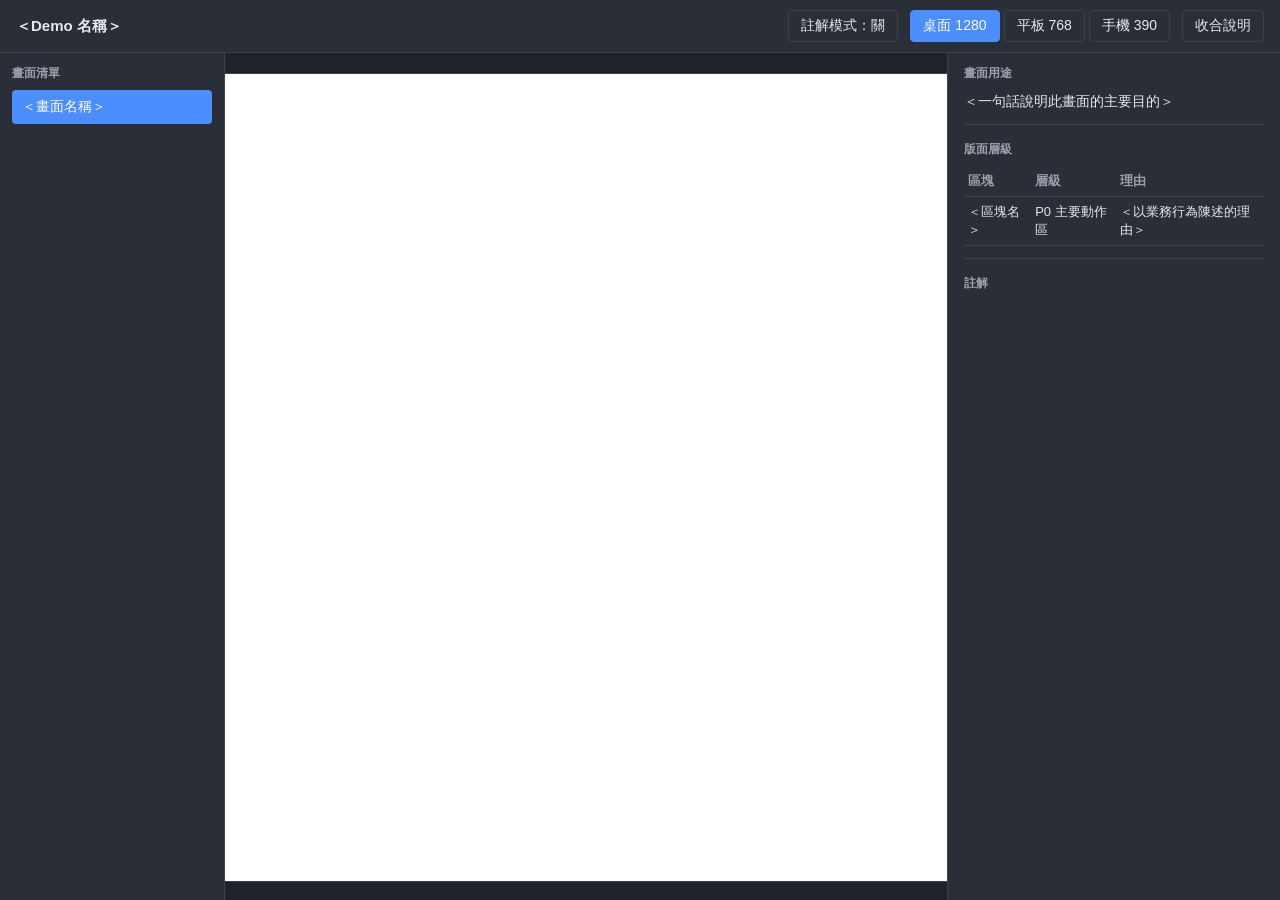
==== templates/ui-demo-shell/index.html @ 5ee7eb73 "feat: 新增 UI/UX 線工序，含版面規範、樣式基準抽取與 Demo 產出 - 新增 `uiux` skill，規範版面資訊層級決策、改動邊界與不可自由裁量清單、決策攤開格式、互動狀態與響應式版" ====
<!DOCTYPE html>
<html lang="zh-Hant">
<head>
  <meta charset="UTF-8">
  <meta name="viewport" content="width=device-width, initial-scale=1.0">
  <title>UI Demo</title>
  <link rel="stylesheet" href="shell.css">
</head>
<body>
  <div class="shell-root">
    <header class="shell-topbar">
      <h1 class="shell-title" id="shellTitle">UI Demo</h1>
      <div class="shell-tools">
        <button type="button" class="shell-btn" id="annotationToggle" aria-pressed="false">註解模式：關</button>
        <div class="shell-viewport-group" role="group">
          <button type="button" class="shell-btn shell-btn-active" data-width="1280">桌面 1280</button>
          <button type="button" class="shell-btn" data-width="768">平板 768</button>
          <button type="button" class="shell-btn" data-width="390">手機 390</button>
        </div>
        <button type="button" class="shell-btn" id="panelToggle">收合說明</button>
      </div>
    </header>

    <div class="shell-body">
      <nav class="shell-nav">
        <p class="shell-nav-heading">畫面清單</p>
        <ul class="shell-nav-list" id="screenList"></ul>
      </nav>

      <main class="shell-stage">
        <div class="shell-frame-wrap" id="frameWrap">
          <iframe class="shell-frame" id="screenFrame" title="Demo 畫面"></iframe>
          <div class="shell-overlay" id="annotationOverlay"></div>
        </div>
      </main>

      <aside class="shell-panel" id="infoPanel">
        <section class="shell-panel-section">
          <h2 class="shell-panel-heading">畫面用途</h2>
          <p class="shell-panel-text" id="screenSummary"></p>
        </section>
        <section class="shell-panel-section">
          <h2 class="shell-panel-heading">版面層級</h2>
          <table class="shell-table">
            <thead>
              <tr><th>區塊</th><th>層級</th><th>理由</th></tr>
            </thead>
            <tbody id="layerRows"></tbody>
          </table>
        </section>
        <section class="shell-panel-section" id="annotationSection">
          <h2 class="shell-panel-heading">註解</h2>
          <ol class="shell-annotation-list" id="annotationList"></ol>
        </section>
      </aside>
    </div>
  </div>

  <script src="demo-data.js"></script>
  <script src="shell.js"></script>
</body>
</html>
---- templates/ui-demo-shell/shell.css ----
/*
 * Demo 外框樣式。
 * 僅作用於 shell 外框元素，選擇器一律以 .shell- 前綴命名，與畫面層樣式完全隔離。
 * 畫面層樣式請寫在 screens/screen.css，不要寫進本檔。
 */

.shell-root {
  --shell-bg: #1f2229;
  --shell-surface: #2a2e37;
  --shell-border: #3c414d;
  --shell-text: #e6e8ec;
  --shell-text-muted: #9aa1ad;
  --shell-accent: #4c8dff;

  display: flex;
  flex-direction: column;
  height: 100vh;
  margin: 0;
  font-family: "Segoe UI", "Microsoft JhengHei", sans-serif;
  font-size: 14px;
  color: var(--shell-text);
  background: var(--shell-bg);
}

body {
  margin: 0;
}

.shell-topbar {
  display: flex;
  align-items: center;
  justify-content: space-between;
  gap: 16px;
  padding: 10px 16px;
  border-bottom: 1px solid var(--shell-border);
  background: var(--shell-surface);
}

.shell-title {
  margin: 0;
  font-size: 15px;
  font-weight: 600;
}

.shell-tools {
  display: flex;
  align-items: center;
  gap: 12px;
}

.shell-viewport-group {
  display: flex;
  gap: 4px;
}

.shell-btn {
  padding: 6px 12px;
  font: inherit;
  color: var(--shell-text);
  cursor: pointer;
  background: transparent;
  border: 1px solid var(--shell-border);
  border-radius: 4px;
}

.shell-btn:hover {
  border-color: var(--shell-accent);
}

.shell-btn-active {
  color: #fff;
  background: var(--shell-accent);
  border-color: var(--shell-accent);
}

.shell-body {
  display: flex;
  flex: 1;
  min-height: 0;
}

.shell-nav {
  flex: 0 0 200px;
  padding: 12px;
  overflow-y: auto;
  border-right: 1px solid var(--shell-border);
  background: var(--shell-surface);
}

.shell-nav-heading,
.shell-panel-heading {
  margin: 0 0 8px;
  font-size: 12px;
  font-weight: 600;
  color: var(--shell-text-muted);
  text-transform: uppercase;
}

.shell-nav-list {
  padding: 0;
  margin: 0;
  list-style: none;
}

.shell-nav-item {
  padding: 8px 10px;
  margin-bottom: 4px;
  cursor: pointer;
  border-radius: 4px;
}

.shell-nav-item:hover {
  background: rgba(255, 255, 255, 0.06);
}

.shell-nav-item-active {
  color: #fff;
  background: var(--shell-accent);
}

.shell-stage {
  display: flex;
  flex: 1;
  justify-content: center;
  min-width: 0;
  padding: 20px;
  overflow: auto;
}

.shell-frame-wrap {
  position: relative;
  flex: 0 0 auto;
  height: 100%;
  background: #fff;
  border: 1px solid var(--shell-border);
  border-radius: 4px;
}

.shell-frame {
  display: block;
  width: 100%;
  height: 100%;
  border: 0;
}

.shell-overlay {
  position: absolute;
  inset: 0;
  pointer-events: none;
}

.shell-bubble {
  position: absolute;
  display: flex;
  align-items: center;
  justify-content: center;
  width: 24px;
  height: 24px;
  font-size: 12px;
  font-weight: 700;
  color: #fff;
  pointer-events: auto;
  cursor: default;
  background: #d9480f;
  border: 2px solid #fff;
  border-radius: 50%;
  transform: translate(-50%, -50%);
}

.shell-panel {
  flex: 0 0 300px;
  padding: 12px 16px;
  overflow-y: auto;
  border-left: 1px solid var(--shell-border);
  background: var(--shell-surface);
}

.shell-panel-collapsed {
  display: none;
}

.shell-panel-section {
  padding-bottom: 12px;
  margin-bottom: 16px;
  border-bottom: 1px solid var(--shell-border);
}

.shell-panel-section:last-child {
  border-bottom: 0;
}

.shell-panel-text {
  margin: 0;
  line-height: 1.6;
}

.shell-table {
  width: 100%;
  border-collapse: collapse;
}

.shell-table th,
.shell-table td {
  padding: 6px 4px;
  font-size: 13px;
  text-align: left;
  vertical-align: top;
  border-bottom: 1px solid var(--shell-border);
}

.shell-table th {
  color: var(--shell-text-muted);
  font-weight: 600;
}

.shell-annotation-list {
  padding-left: 20px;
  margin: 0;
  line-height: 1.6;
}

.shell-annotation-list li {
  margin-bottom: 6px;
}

.shell-empty {
  margin: 0;
  color: var(--shell-text-muted);
}
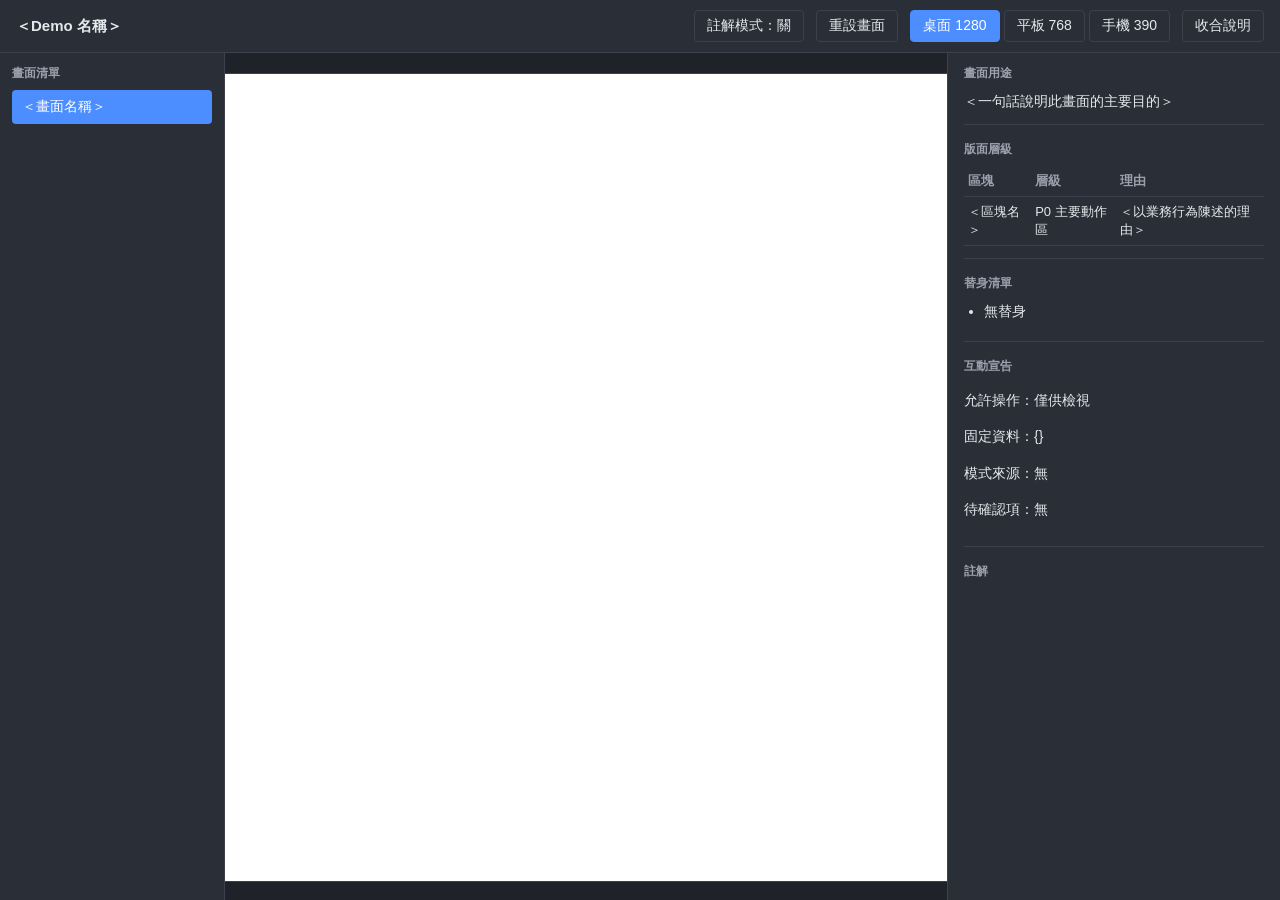
==== commit 2f2b3de7: "feat: 新增 UI 基準多 app 貫穿、輸入控制項元件沿用與 Demo 替身及有限互動規則 - 角色檔與 Demo 範本改用呼叫端選定的 app-name、baseline-path、sampl" ====
--- a/templates/ui-demo-shell/index.html
+++ b/templates/ui-demo-shell/index.html
@@ -12,6 +12,7 @@
       <h1 class="shell-title" id="shellTitle">UI Demo</h1>
       <div class="shell-tools">
         <button type="button" class="shell-btn" id="annotationToggle" aria-pressed="false">註解模式：關</button>
+        <button type="button" class="shell-btn" id="resetDemo">重設畫面</button>
         <div class="shell-viewport-group" role="group">
           <button type="button" class="shell-btn shell-btn-active" data-width="1280">桌面 1280</button>
           <button type="button" class="shell-btn" data-width="768">平板 768</button>
@@ -48,6 +49,14 @@
             <tbody id="layerRows"></tbody>
           </table>
         </section>
+        <section class="shell-panel-section">
+          <h2 class="shell-panel-heading">替身清單</h2>
+          <ul class="shell-annotation-list" id="substituteList"></ul>
+        </section>
+        <section class="shell-panel-section">
+          <h2 class="shell-panel-heading">互動宣告</h2>
+          <div class="shell-panel-text" id="interactionSummary"></div>
+        </section>
         <section class="shell-panel-section" id="annotationSection">
           <h2 class="shell-panel-heading">註解</h2>
           <ol class="shell-annotation-list" id="annotationList"></ol>
--- a/templates/ui-demo-shell/shell.css
+++ b/templates/ui-demo-shell/shell.css
@@ -103,18 +103,43 @@
 }
 
 .shell-nav-item {
+  margin-bottom: 4px;
+  border-radius: 4px;
+}
+
+.shell-nav-item-invalid {
   padding: 8px 10px;
-  margin-bottom: 4px;
+  color: var(--shell-text-muted);
+}
+
+.shell-nav-button {
+  display: block;
+  width: 100%;
+  padding: 8px 10px;
+  font: inherit;
+  color: inherit;
+  text-align: left;
   cursor: pointer;
-  border-radius: 4px;
-}
-
-.shell-nav-item:hover {
+  background: transparent;
+  border: 0;
+  border-radius: inherit;
+}
+
+.shell-nav-button:hover {
   background: rgba(255, 255, 255, 0.06);
+}
+
+.shell-nav-button:focus-visible {
+  outline: 2px solid var(--shell-accent);
+  outline-offset: 2px;
 }
 
 .shell-nav-item-active {
   color: #fff;
+  background: var(--shell-accent);
+}
+
+.shell-nav-item-active .shell-nav-button:hover {
   background: var(--shell-accent);
 }
 
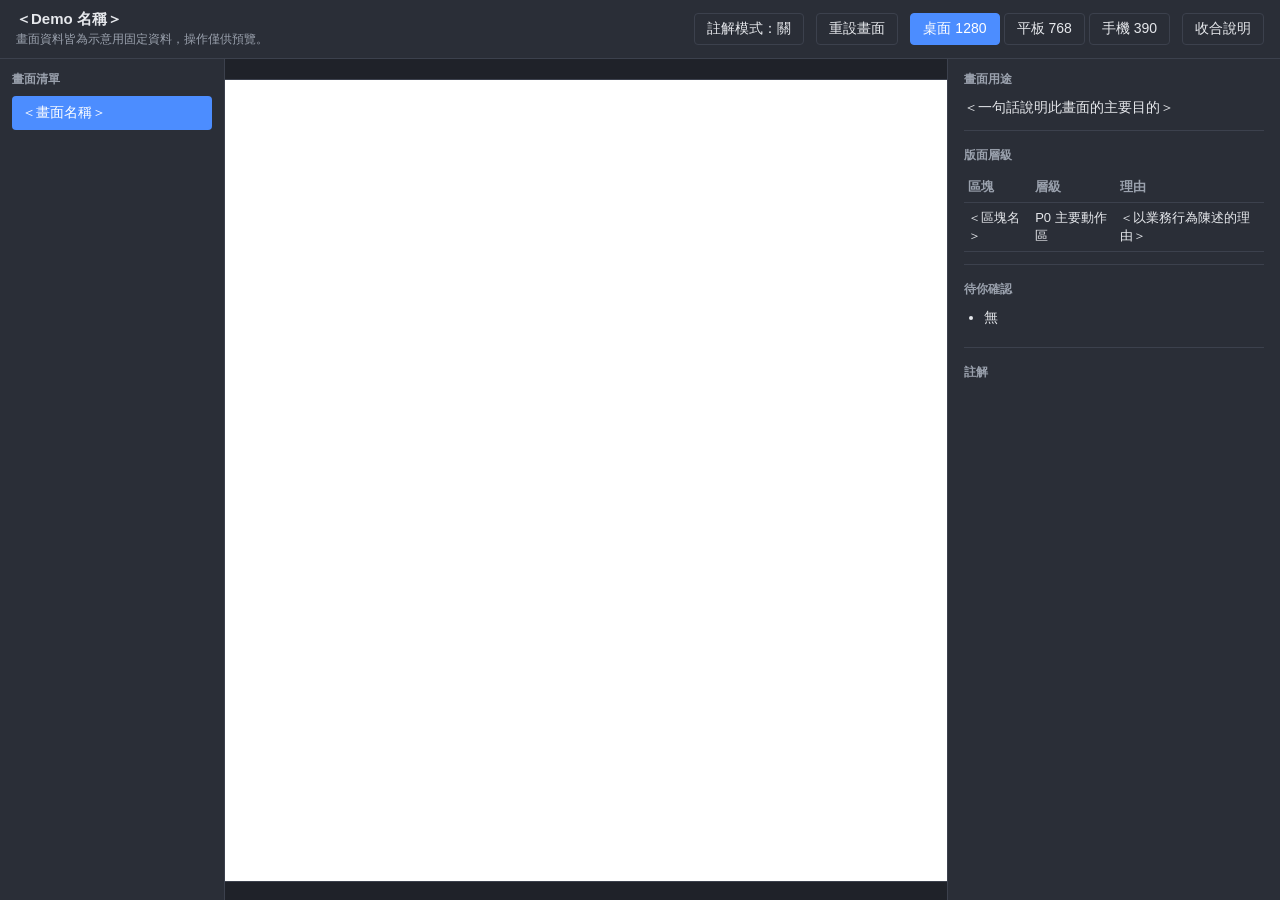
==== commit c8a5a649: "refactor: Demo 外框說明面板限縮為四區並移除替身與互動宣告顯示 - 外框說明面板固定為畫面用途、版面層級、待你確認、註解，替身清單與互動宣告區塊改由待確認區取代。 - 替身、樣本路徑、契" ====
--- a/templates/ui-demo-shell/index.html
+++ b/templates/ui-demo-shell/index.html
@@ -9,7 +9,10 @@
 <body>
   <div class="shell-root">
     <header class="shell-topbar">
-      <h1 class="shell-title" id="shellTitle">UI Demo</h1>
+      <div class="shell-heading">
+        <h1 class="shell-title" id="shellTitle">UI Demo</h1>
+        <p class="shell-note">畫面資料皆為示意用固定資料，操作僅供預覽。</p>
+      </div>
       <div class="shell-tools">
         <button type="button" class="shell-btn" id="annotationToggle" aria-pressed="false">註解模式：關</button>
         <button type="button" class="shell-btn" id="resetDemo">重設畫面</button>
@@ -50,12 +53,8 @@
           </table>
         </section>
         <section class="shell-panel-section">
-          <h2 class="shell-panel-heading">替身清單</h2>
-          <ul class="shell-annotation-list" id="substituteList"></ul>
-        </section>
-        <section class="shell-panel-section">
-          <h2 class="shell-panel-heading">互動宣告</h2>
-          <div class="shell-panel-text" id="interactionSummary"></div>
+          <h2 class="shell-panel-heading">待你確認</h2>
+          <ul class="shell-annotation-list" id="pendingList"></ul>
         </section>
         <section class="shell-panel-section" id="annotationSection">
           <h2 class="shell-panel-heading">註解</h2>
--- a/templates/ui-demo-shell/shell.css
+++ b/templates/ui-demo-shell/shell.css
@@ -36,10 +36,22 @@
   background: var(--shell-surface);
 }
 
+.shell-heading {
+  display: flex;
+  flex-direction: column;
+  gap: 2px;
+}
+
 .shell-title {
   margin: 0;
   font-size: 15px;
   font-weight: 600;
+}
+
+.shell-note {
+  margin: 0;
+  font-size: 12px;
+  color: var(--shell-text-muted);
 }
 
 .shell-tools {
